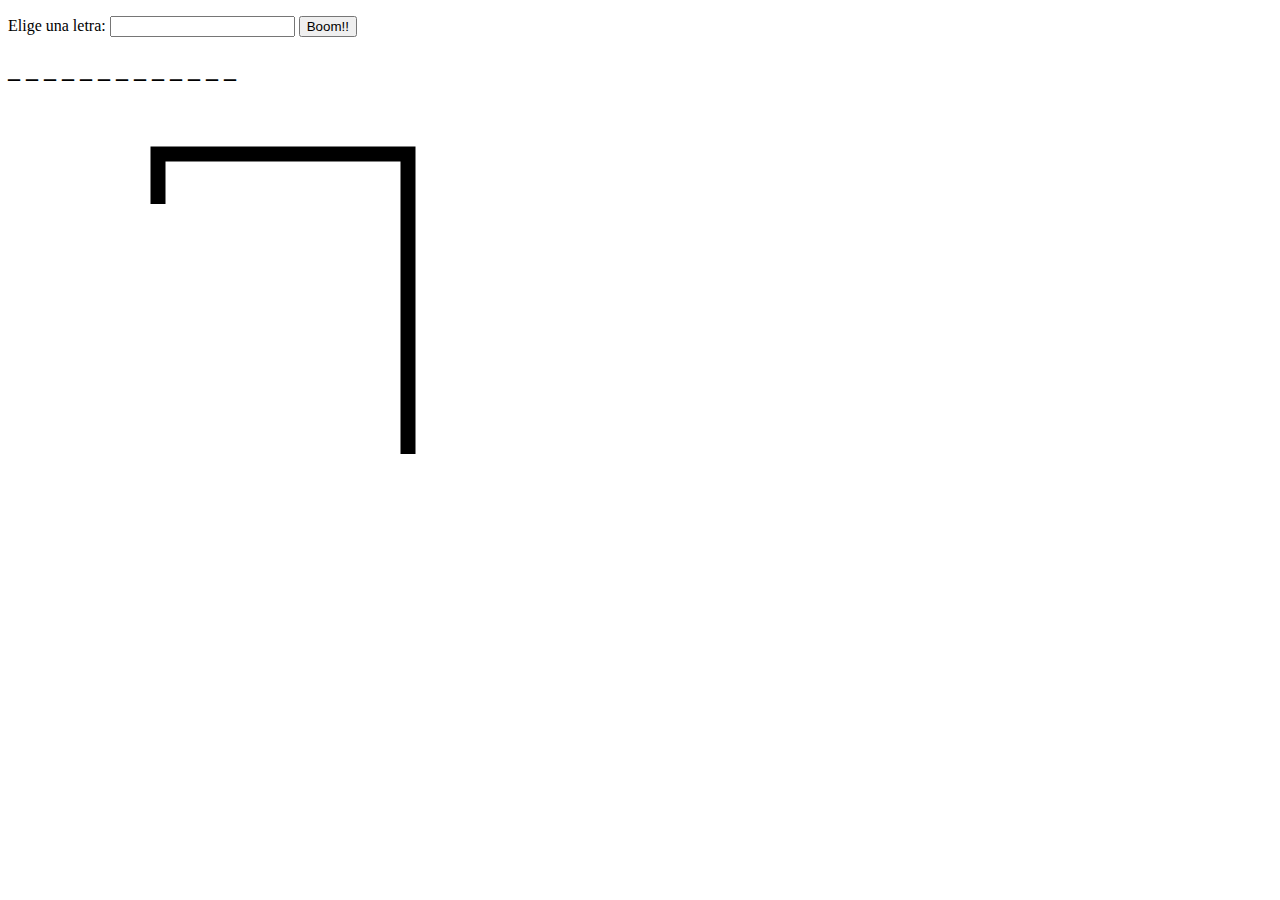
==== Prototype/ahorcado/index.html @ 512c5d84 "agrego comentarios a Prototype" ====
<!DOCTYPE html>
<html>
<head>
	<meta charset="utf-8" />
	<title>Ahorcado</title>
	<script type="text/javascript" src="ahorcado.js"></script>
</head>
<body>
	<p>
		Elige una letra:
		<input type="text" id="letra" />
		<input type="button" id="boton" value="Boom!!" />
	</p>
	<h2 id="pista">_ _ _</h2>
	<canvas id="ectopollo"></canvas>
	<script type="text/javascript">
	iniciar();
	</script>
</body>
</html>
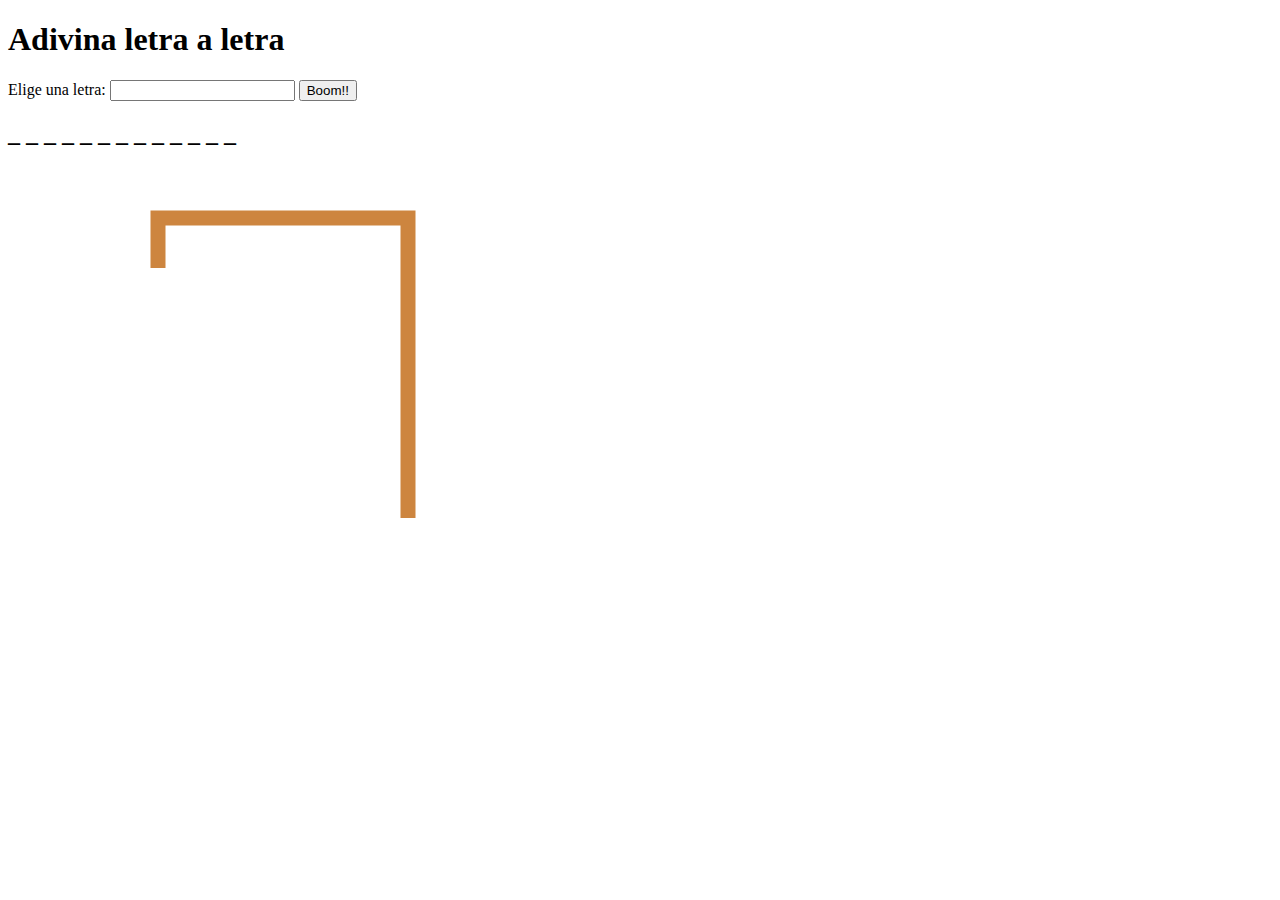
==== commit 30325b0d: "Agrego comentarios a ahorcado.js" ====
--- a/Prototype/ahorcado/index.html
+++ b/Prototype/ahorcado/index.html
@@ -6,13 +6,15 @@
 	<script type="text/javascript" src="ahorcado.js"></script>
 </head>
 <body>
+	<h1>Adivina letra a letra</h1>
 	<p>
 		Elige una letra:
 		<input type="text" id="letra" />
 		<input type="button" id="boton" value="Boom!!" />
 	</p>
 	<h2 id="pista">_ _ _</h2>
-	<canvas id="ectopollo"></canvas>
+	<!-- el tamaño por defecto de un canvas es de 300 x 150 -->
+	<canvas id="canvas"></canvas>
 	<script type="text/javascript">
 	iniciar();
 	</script>
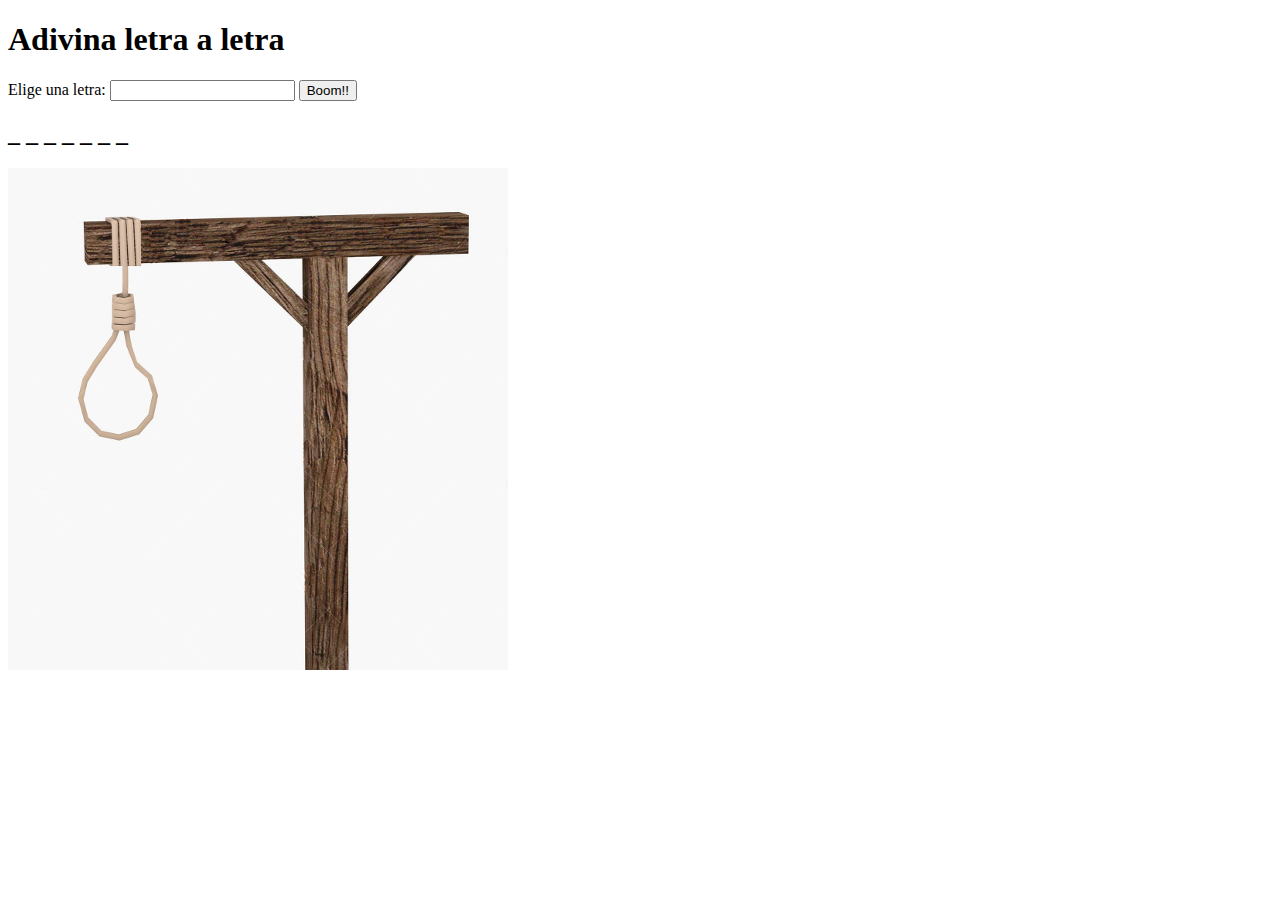
==== commit 442f34f1: "Reescribo codigo de la leyenda de tifis y de ahorcado usando prototype" ====
--- a/Prototype/ahorcado/index.html
+++ b/Prototype/ahorcado/index.html
@@ -14,7 +14,7 @@
 	</p>
 	<h2 id="pista">_ _ _</h2>
 	<!-- el tamaño por defecto de un canvas es de 300 x 150 -->
-	<canvas id="canvas"></canvas>
+	<canvas width="500" height="502" id="canvas"></canvas>
 	<script type="text/javascript">
 	iniciar();
 	</script>
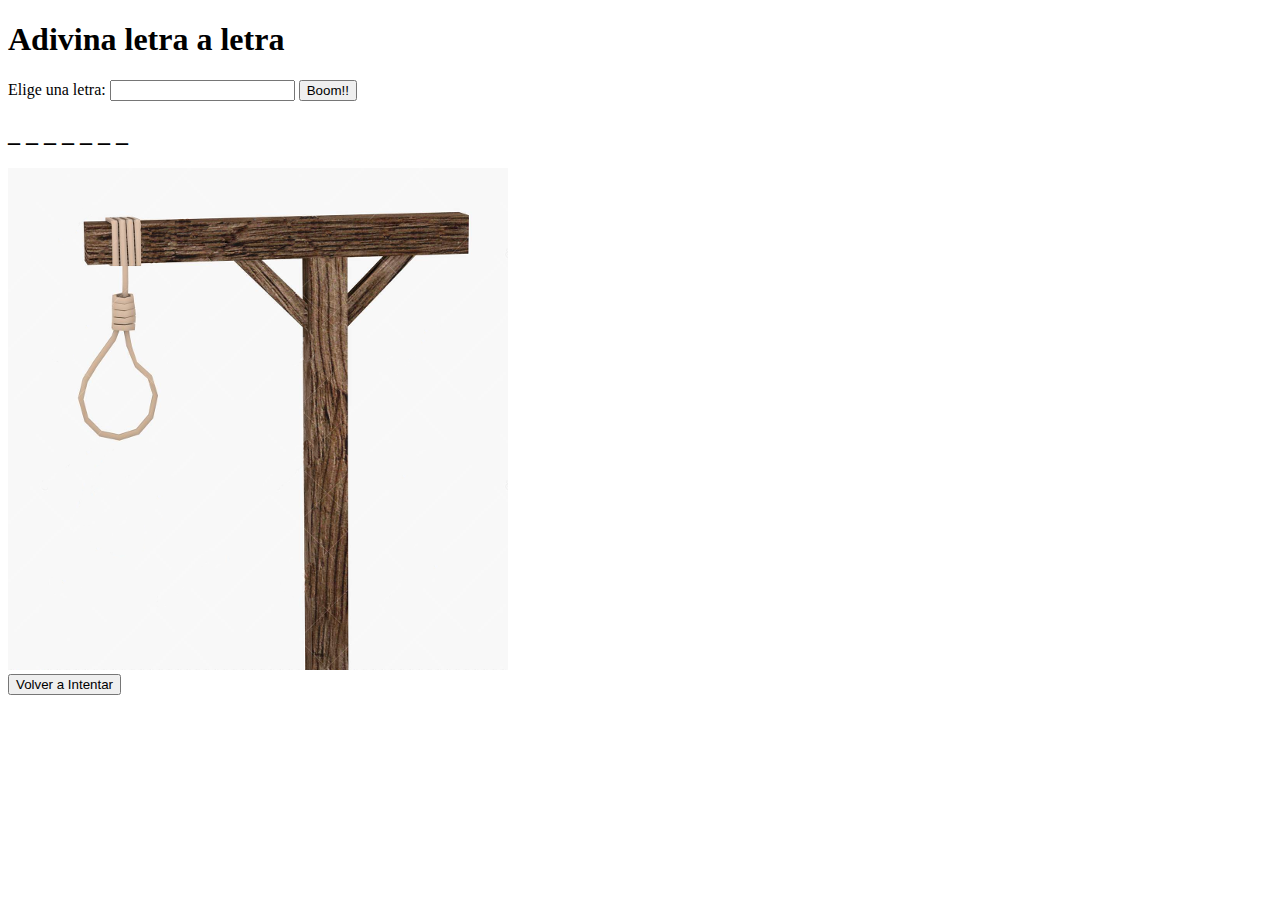
==== commit bba120f0: "En el juego de ahorcado ya nos dice cuando ganamos" ====
--- a/Prototype/ahorcado/index.html
+++ b/Prototype/ahorcado/index.html
@@ -3,18 +3,22 @@
 <head>
 	<meta charset="utf-8" />
 	<title>Ahorcado</title>
+	<link rel="stylesheet" type="text/css" href="estilos.css">
 	<script type="text/javascript" src="ahorcado.js"></script>
 </head>
 <body>
 	<h1>Adivina letra a letra</h1>
 	<p>
 		Elige una letra:
-		<input type="text" id="letra" />
+		<input type="text" id="letra" maxlength =1/>
 		<input type="button" id="boton" value="Boom!!" />
 	</p>
 	<h2 id="pista">_ _ _</h2>
 	<!-- el tamaño por defecto de un canvas es de 300 x 150 -->
 	<canvas width="500" height="502" id="canvas"></canvas>
+	<div>
+		<input  type="button" onclick="document.location.reload();" value="Volver a Intentar">
+	</div>
 	<script type="text/javascript">
 	iniciar();
 	</script>
